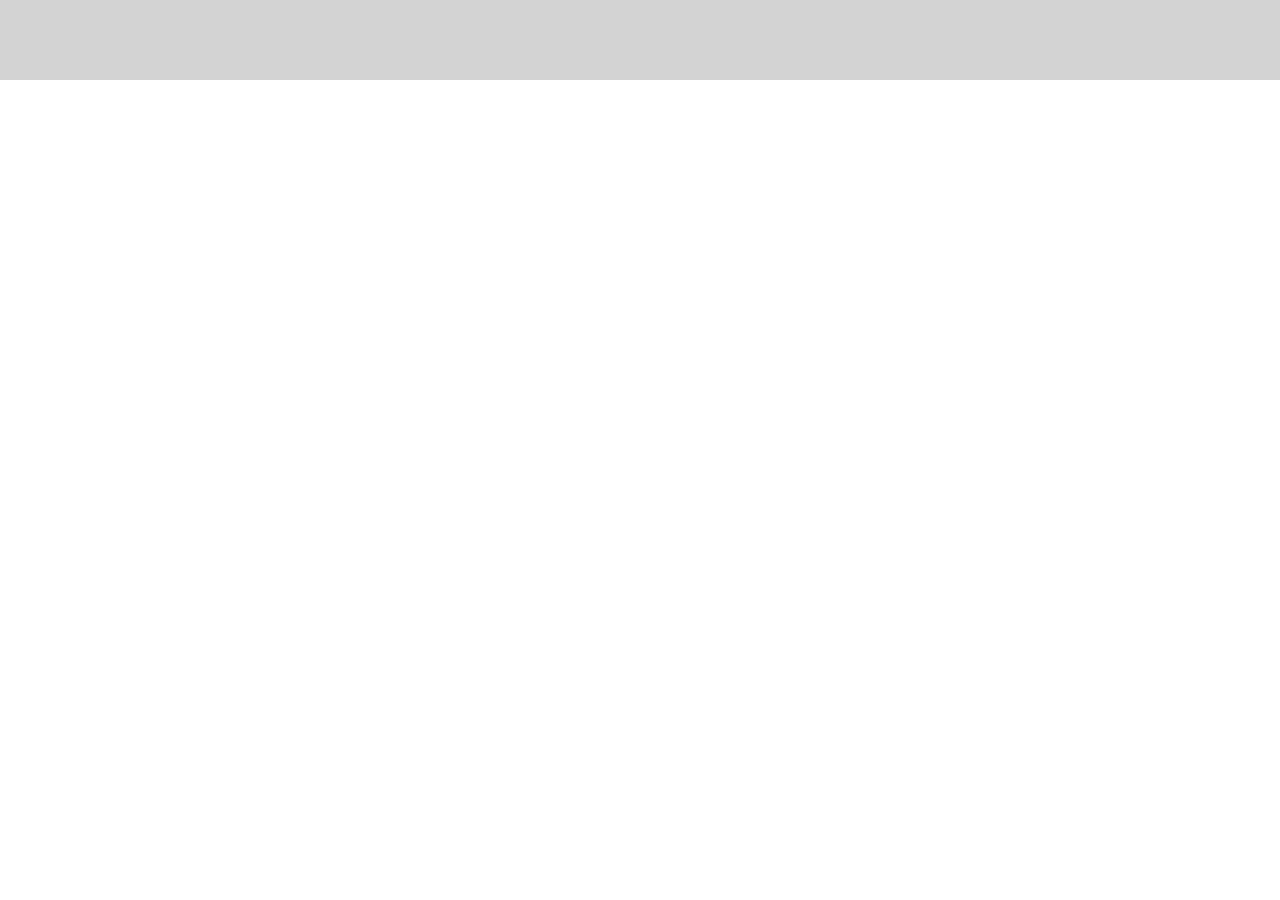
==== third/index.html @ c31bc4d0 "first&second" ====
<!DOCTYPE html>
<html lang="en">
<head>
    <meta charset="UTF-8">
    <meta name="viewport" content="width=device-width, initial-scale=1.0">
    <meta http-equiv="X-UA-Compatible" content="ie=edge">
    <link rel="stylesheet" href="index.css">
    <title>Document</title>
</head>
<body>
    <div class='navbar'>
        <div class='menu'></div>
    </div>
    <div class='content'>
        <p></p>
    </div>
    <div class='blue'></div>
    <div class='aqua'></div>
    <div class='sea-grn'></div>
    <div class='ylw-grn'></div>
</body>
</html>
---- third/index.css ----
* {margin: 0; padding: 0;}
.navbar {
    background-color: lightgray;
    height: 80px;
    width: 100%;
}
.menu {

}
.content {

}
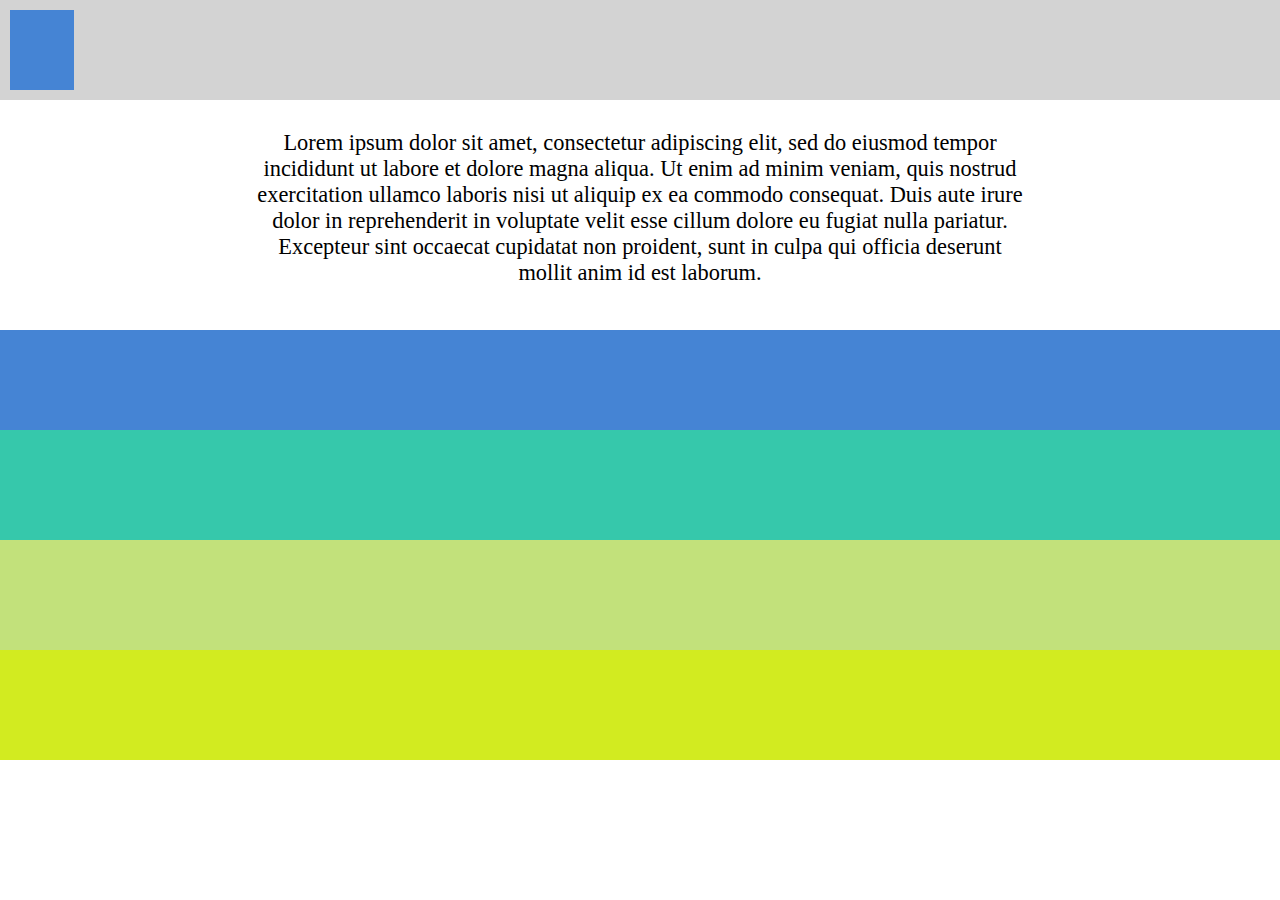
==== commit 61a9b5e8: "finished" ====
--- a/third/index.html
+++ b/third/index.html
@@ -9,10 +9,12 @@
 </head>
 <body>
     <div class='navbar'>
-        <div class='menu'></div>
+        <div class='blueSquare'></div>
     </div>
     <div class='content'>
-        <p></p>
+        <p>
+            Lorem ipsum dolor sit amet, consectetur adipiscing elit, sed do eiusmod tempor incididunt ut labore et dolore magna aliqua. Ut enim ad minim veniam, quis nostrud exercitation ullamco laboris nisi ut aliquip ex ea commodo consequat. Duis aute irure dolor in reprehenderit in voluptate velit esse cillum dolore eu fugiat nulla pariatur. Excepteur sint occaecat cupidatat non proident, sunt in culpa qui officia deserunt mollit anim id est laborum.
+        </p>
     </div>
     <div class='blue'></div>
     <div class='aqua'></div>
--- a/third/index.css
+++ b/third/index.css
@@ -1,12 +1,45 @@
 * {margin: 0; padding: 0;}
 .navbar {
     background-color: lightgray;
-    height: 80px;
+    height: 100px;
+    width: 100%;
+    position: relative;
+}
+.blueSquare {
+    background-color: #4584D4;
+    height: 80%;
+    width: 5%;
+    position: absolute;
+    margin: 10px 10px;
+}
+.content {
+    height: 200px;
     width: 100%;
 }
-.menu {
+div > p {
+    text-align: center;
+    margin: 30px auto;
+    width: 60%;
+    font-size: 1.4em;
+}
+.blue {
+    background-color: #4584D4;
+    height: 100px;
+    width: 100%;
+}
+.aqua {
+    height: 110px;
+    width: 100%;
+    background-color: #36C8AB;
+}
+.sea-grn {
+    height: 110px;
+    width: 100%;
+    background-color: #C2E17B;
+}
+.ylw-grn {
+    height: 110px;
+    width: 100%;
+    background-color: #D2EB20;
 
 }
-.content {
-
-}
